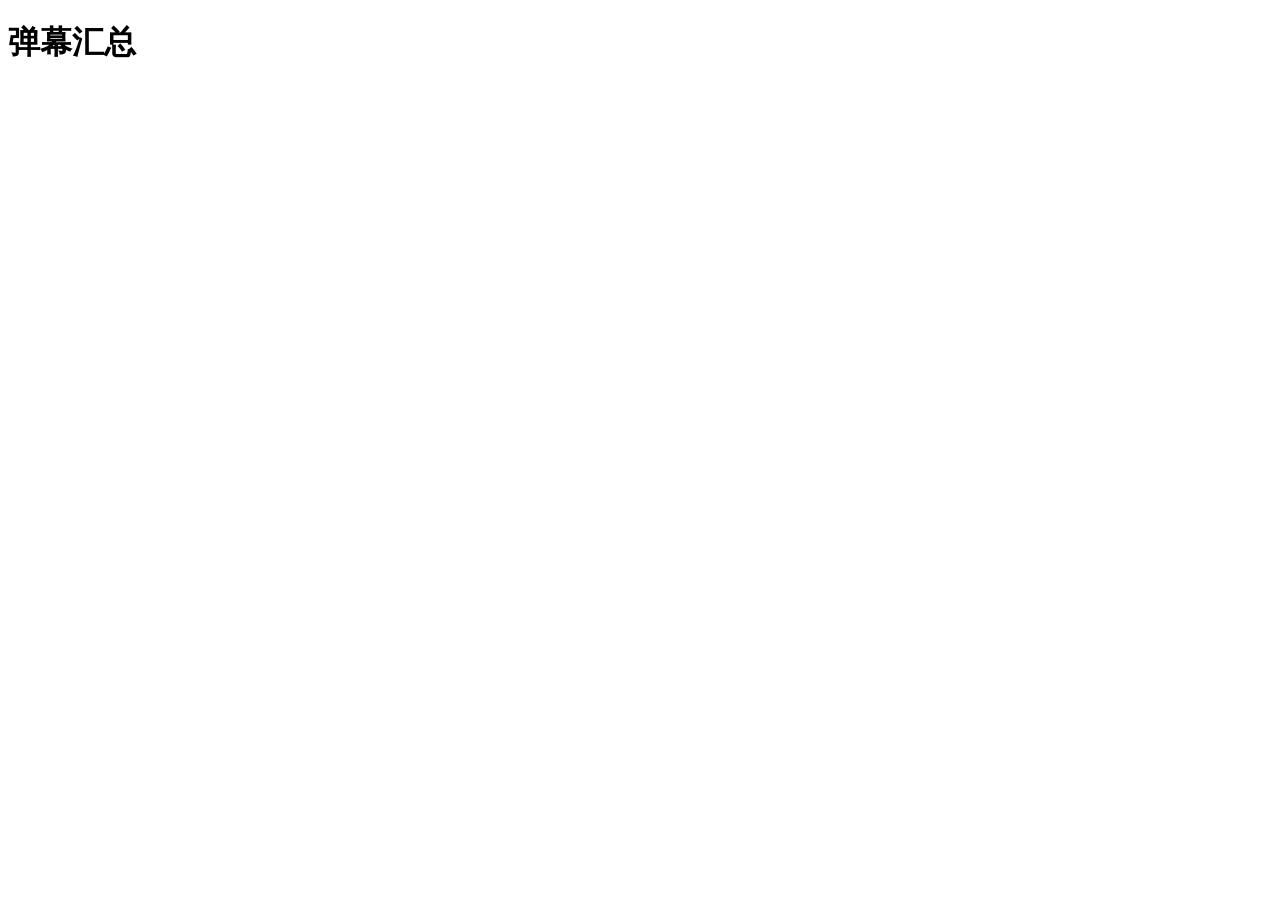
==== hello.html @ 1af87cf2 "淘宝、抖音、快手、微信视频号" ====
<!DOCTYPE html>
<html lang="en">
<head>
    <meta charset="UTF-8">
    <meta name="viewport" content="width=device-width, initial-scale=1.0">
    <title>Document</title>
</head>
<body>
    <h1>弹幕汇总</h1>
    <iframe src="https://live.douyin.com/211421553240" frameborder="0"></iframe>
</body>
</html>
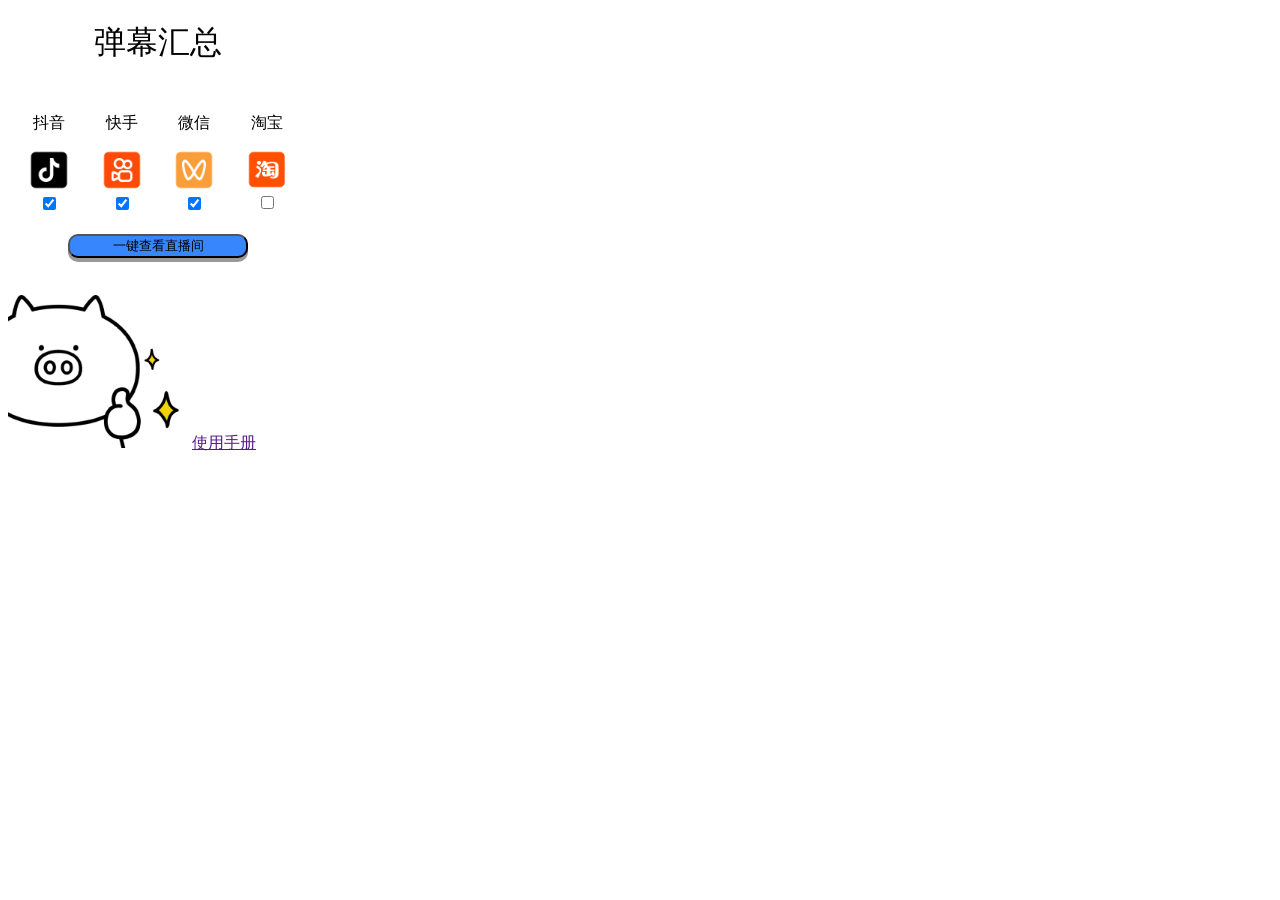
==== commit 116b197f: "添加popup页" ====
--- a/hello.html
+++ b/hello.html
@@ -1,12 +1,107 @@
 <!DOCTYPE html>
 <html lang="en">
-<head>
-    <meta charset="UTF-8">
-    <meta name="viewport" content="width=device-width, initial-scale=1.0">
+  <head>
+    <meta charset="UTF-8" />
+    <meta name="viewport" content="width=device-width, initial-scale=1.0" />
     <title>Document</title>
-</head>
-<body>
-    <h1>弹幕汇总</h1>
-    <iframe src="https://live.douyin.com/211421553240" frameborder="0"></iframe>
-</body>
-</html>+  </head>
+  <style>
+    #app {
+      width: 300px;
+      h1{
+        text-align: center;
+        font-weight: 400;
+      }
+    }
+    
+    #box {
+      display: flex;
+      padding: 10px 5px;
+      img {
+      width: 40px;
+    }
+      label{
+        flex: 1;
+        text-align: center;
+      }
+    }
+    button{
+        display: block;
+        width: 60%;
+        margin:10px 20% ;
+        background-color: #3786fd; /* 绿色背景 */
+        border-radius: 10px; /* 圆角 */
+        box-shadow: 0 4px #999; /* 轻微的阴影效果 */
+    }
+    button:hover{
+        background-color: #db3327; /* 鼠标悬停时改变背景颜色 */
+    }
+    footer{
+        img{
+            width: 60%;
+        }
+    }
+  </style>
+  <body>
+    <div id="app">
+      <h1>弹幕汇总</h1>
+      <div id="box">
+        <label for="douyin">
+          <div>
+            <p>抖音</p>
+            <img src="icon/douyin.png" alt="" />
+          </div>
+          <input
+            type="checkbox"
+            name="lives"
+            checked
+            value="douyin"
+            id="douyin"
+          />
+        </label>
+        <label for="kuaishou">
+          <div>
+            <p>快手</p>
+            <img src="icon/kuaishou.png" alt="" />
+          </div>
+          <input
+            type="checkbox"
+            name="lives"
+            checked
+            value="kuaishou"
+            id="kuaishou"
+          />
+        </label>
+        <label for="weixin">
+          <div>
+            <p>微信</p>
+            <img src="icon/shipinhao.png" alt="" />
+          </div>
+
+          <input
+            type="checkbox"
+            name="lives"
+            checked
+            value="weixin"
+            id="weixin"
+          />
+        </label>
+        <label for="taobao">
+          <div>
+            <p>淘宝</p>
+            <img src="icon/taobao.png" alt="" />
+          </div>
+
+          <input name="lives" type="checkbox" value="taobao" id="taobao" />
+        </label>
+      </div>
+      <button id="open-live">一键查看直播间</button>
+      <footer>
+        <a href=""></a>
+        <img src="good.gif" alt="">
+        <a href="">使用手册</a>
+      </footer>
+      <script src="popup.js"></script>
+    </div>
+  </body>
+</html>
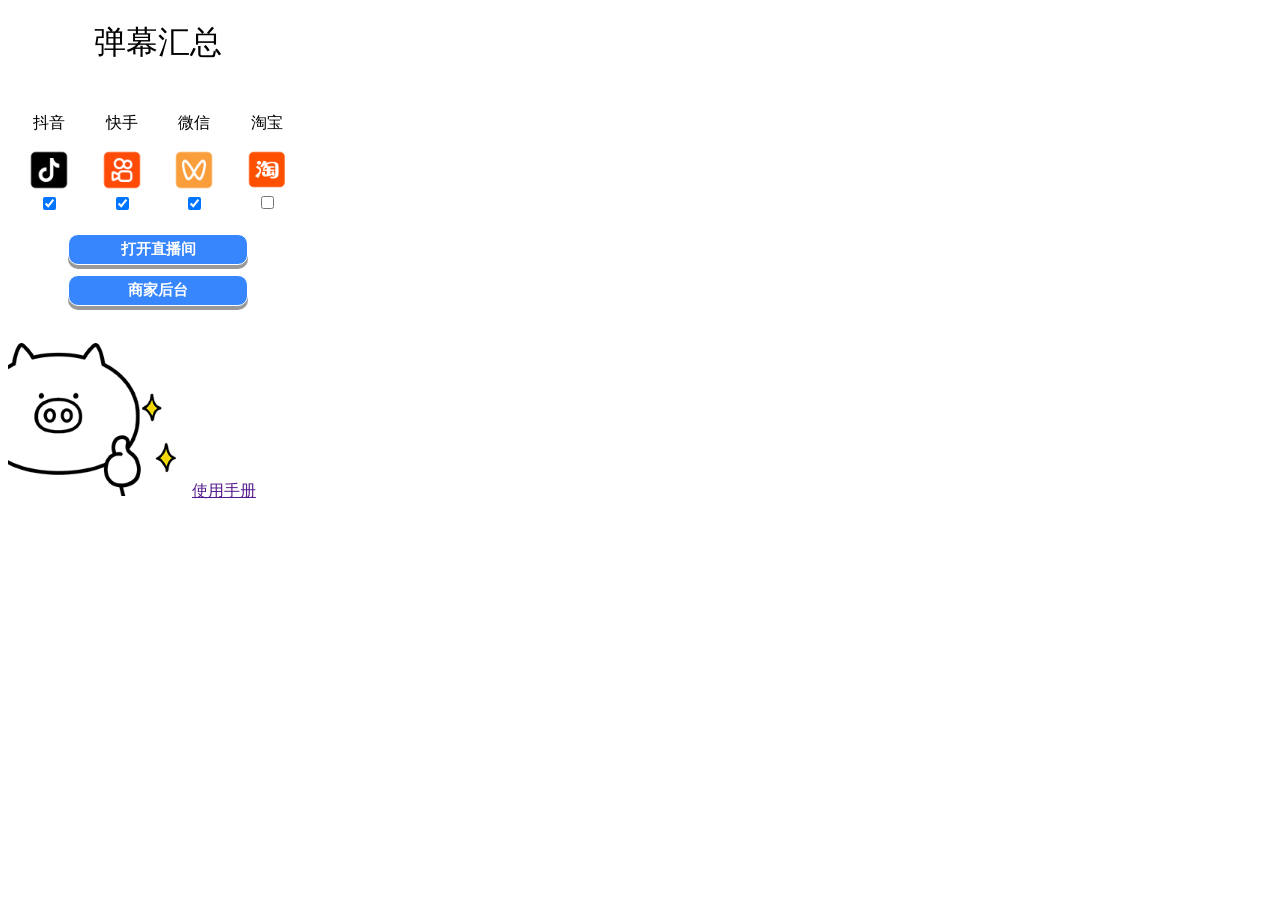
==== commit 03edb70e: "添加电商后台" ====
--- a/hello.html
+++ b/hello.html
@@ -25,10 +25,18 @@
         text-align: center;
       }
     }
-    button{
+    button,.btn{
         display: block;
         width: 60%;
+        padding: 5px;
+        box-sizing: border-box;
+        border: 1px solid white;
         margin:10px 20% ;
+        color: white;
+        font-weight: 600;
+        font-size: 15px;
+        text-decoration: none;
+        text-align: center;
         background-color: #3786fd; /* 绿色背景 */
         border-radius: 10px; /* 圆角 */
         box-shadow: 0 4px #999; /* 轻微的阴影效果 */
@@ -95,7 +103,8 @@
           <input name="lives" type="checkbox" value="taobao" id="taobao" />
         </label>
       </div>
-      <button id="open-live">一键查看直播间</button>
+      <button  id="open-live">打开直播间</button>
+      <button id="shopurl" >商家后台</button>
       <footer>
         <a href=""></a>
         <img src="good.gif" alt="">
